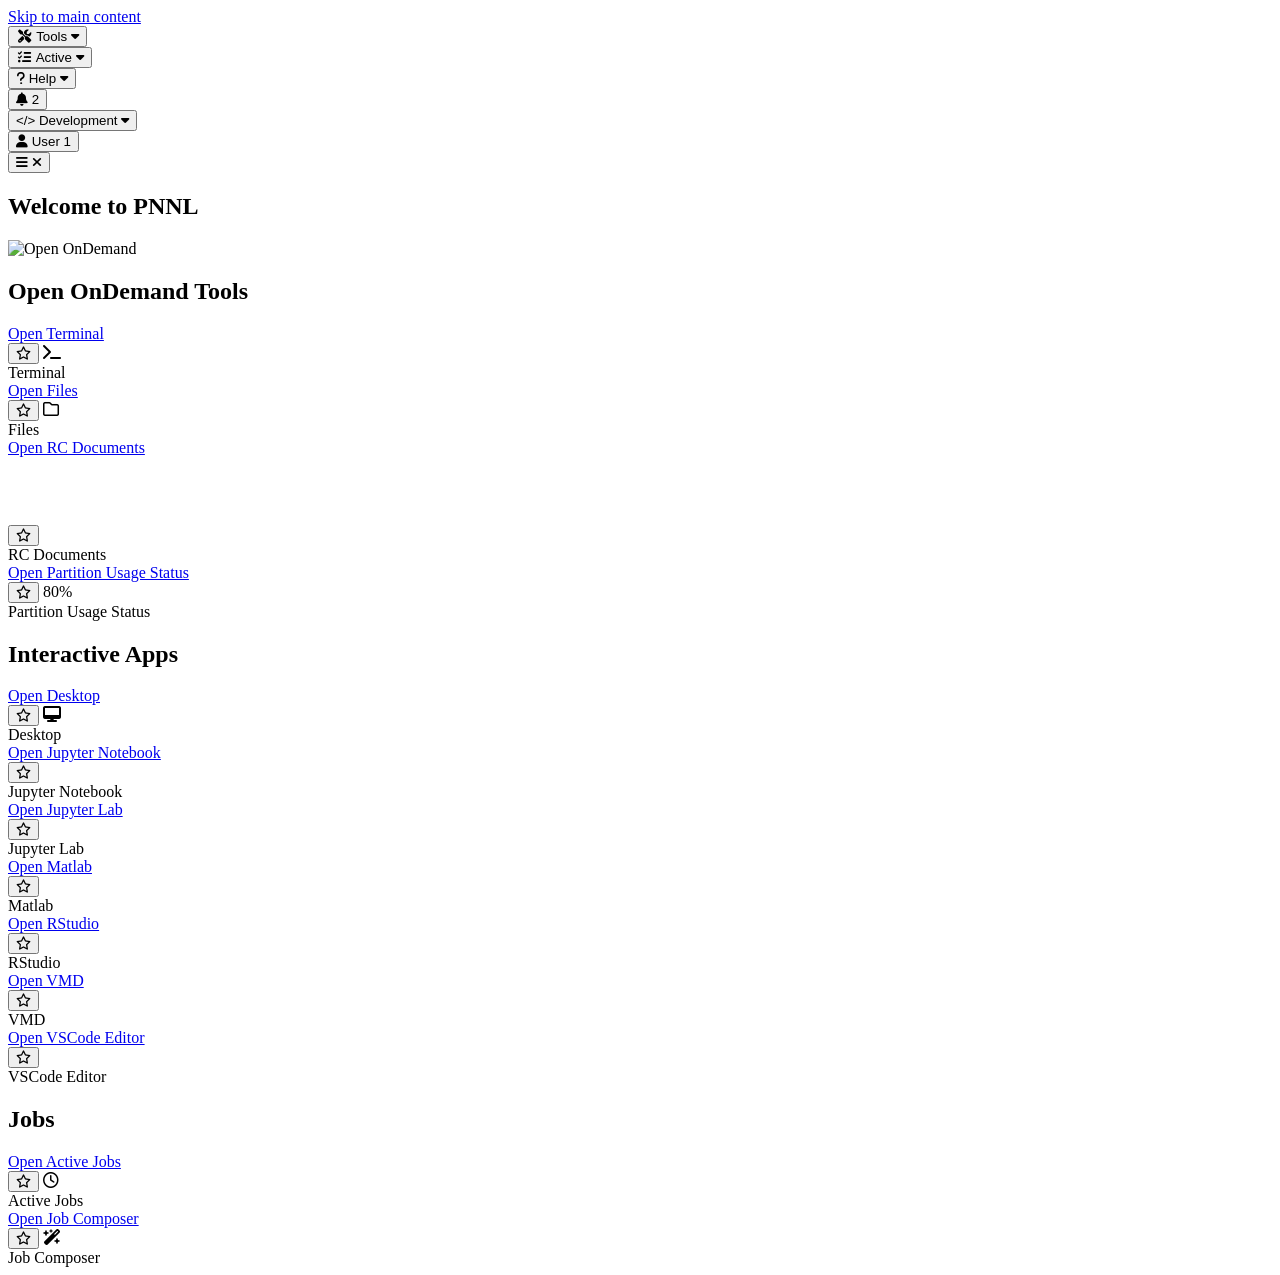
==== docs/index.html @ bebef056 "second commit" ====
<!DOCTYPE html>

<html lang="en">
<head>
    <script>
        (function () {
            try {
                if (localStorage.getItem("pnnl-ondemand-theme") === "dark") {
                    document.documentElement.classList.add("dark");
                }
            } catch (e) { /* ignore */ }
        })();
    </script>
    <meta charset="UTF-8">
    <meta name="app-root" content="/OOD_Demo/">
    <meta name="viewport" content="width=device-width, initial-scale=1.0">
    <title>Dashboard - PNNL OnDemand</title>
    <link rel="stylesheet" href="https://cdnjs.cloudflare.com/ajax/libs/font-awesome/6.5.2/css/all.min.css">
    <link rel="stylesheet" href="/OOD_Demo/static/styles/dashboard.css">
</head>
<body>
    <a class="skip-link" href="#main-content">Skip to main content</a>

    <header class="top-bar" aria-label="PNNL OnDemand navigation">
        <a class="brand" href="/OOD_Demo/" aria-label="PNNL OnDemand home">
            <span class="brand-logo" role="img" aria-label="PNNL"></span>
        </a>

        <div id="top-bar-menu-panel" class="top-bar-menu-panel" aria-label="Site menu">
            <nav class="primary-nav" aria-label="Primary navigation">
            <div class="top-bar-dropdown">
                <button type="button" id="tools-menu-button" class="top-bar-dropdown-trigger" aria-label="Tools" aria-expanded="false" aria-haspopup="true" aria-controls="tools-menu">
                    <i class="fas fa-screwdriver-wrench fa-fw" aria-hidden="true"></i>
                    <span class="top-bar__label" aria-hidden="true">Tools</span>
                    <i class="fas fa-caret-down top-bar-dropdown-caret" aria-hidden="true"></i>
                </button>
                <div id="tools-menu" class="top-bar-dropdown-panel top-bar-dropdown-panel--start" role="menu" hidden>
                    
                    <a class="top-bar-dropdown-item" role="menuitem" title="Terminal" href="#">
                        
                        <i class="fas fa-terminal fa-fw" aria-hidden="true"></i>
                        
                        Terminal
                    </a>
                    
                    <a class="top-bar-dropdown-item" role="menuitem" title="Files" href="/OOD_Demo/files/">
                        
                        <i class="far fa-folder fa-fw" aria-hidden="true"></i>
                        
                        Files
                    </a>
                    
                    <a class="top-bar-dropdown-item" role="menuitem" title="RC Documents" href="#">
                        
                        
                        
<svg
    xmlns="http://www.w3.org/2000/svg"
    width="93"
    height="83"
    viewBox="0 0 93 83"
    fill="none"
    class="rc-documents-icon top-bar-dropdown-app-img"
    aria-hidden="true"
    focusable="false"
>
    <path
        class="rc-documents-icon__globe"
        d="M32.8125 0C26.3228 0 19.9789 1.92442 14.5829 5.5299C9.18688 9.13539 4.98122 14.26 2.49772 20.2557C0.014217 26.2514 -0.63558 32.8489 0.630498 39.2139C1.89658 45.5789 5.02166 51.4255 9.61057 56.0144C14.1995 60.6033 20.0461 63.7284 26.4111 64.9945C32.7761 66.2606 39.3736 65.6108 45.3693 63.1273C51.365 60.6438 56.4896 56.4381 60.0951 51.0421C63.7006 45.6462 65.625 39.3022 65.625 32.8125C65.625 24.1101 62.168 15.7641 56.0145 9.61056C49.8609 3.45702 41.5149 0 32.8125 0ZM60.9375 30.4688H46.875C46.6014 21.8369 44.3652 13.3808 40.336 5.74219C45.8873 7.2607 50.8391 10.4457 54.5232 14.8674C58.2072 19.2891 60.446 24.7345 60.9375 30.4688ZM32.8125 60.9375C32.2897 60.9726 31.7651 60.9726 31.2422 60.9375C26.3866 53.1942 23.6918 44.2925 23.4375 35.1562H42.1875C41.9543 44.2859 39.284 53.1871 34.4531 60.9375C33.9069 60.9758 33.3587 60.9758 32.8125 60.9375ZM23.4375 30.4688C23.6707 21.3391 26.3411 12.4379 31.1719 4.6875C32.2155 4.57023 33.2689 4.57023 34.3125 4.6875C39.1928 12.4237 41.9121 21.3259 42.1875 30.4688H23.4375ZM25.2188 5.74219C21.214 13.3867 19.0019 21.8425 18.75 30.4688H4.68752C5.179 24.7345 7.41784 19.2891 11.1019 14.8674C14.7859 10.4457 19.7377 7.2607 25.2891 5.74219H25.2188ZM4.8047 35.1562H18.8672C19.1118 43.7807 21.3159 52.2364 25.3125 59.8828C19.7786 58.348 14.8471 55.1559 11.181 50.7356C7.51485 46.3152 5.28973 40.8785 4.8047 35.1562ZM40.336 59.8828C44.3652 52.2442 46.6014 43.7881 46.875 35.1562H60.9375C60.446 40.8905 58.2072 46.3359 54.5232 50.7576C50.8391 55.1793 45.8873 58.3643 40.336 59.8828Z"
    />
    <path
        class="rc-documents-icon__book"
        d="M62.75 40.2266C59.2217 38.542 54.29 37.7168 47.6875 37.6875C47.0648 37.679 46.4543 37.8606 45.9375 38.208C45.5133 38.4947 45.166 38.8813 44.9262 39.3338C44.6865 39.7862 44.5616 40.2907 44.5625 40.8027V68.7422C44.5625 70.6309 45.9063 72.0557 47.6875 72.0557C54.6279 72.0557 61.5898 72.7041 65.7598 76.6455C65.8168 76.6997 65.8885 76.7359 65.966 76.7496C66.0434 76.7634 66.1232 76.7541 66.1954 76.7229C66.2676 76.6916 66.329 76.6399 66.3721 76.5741C66.4151 76.5082 66.4379 76.4312 66.4375 76.3525V43.4316C66.4376 43.2095 66.3901 42.99 66.2981 42.7878C66.2061 42.5857 66.0718 42.4056 65.9043 42.2598C64.9491 41.4432 63.8881 40.7593 62.75 40.2266ZM90.0625 38.2051C89.5454 37.8585 88.9349 37.678 88.3125 37.6875C81.71 37.7168 76.7783 38.5381 73.25 40.2266C72.1119 40.7583 71.0506 41.4409 70.0947 42.2559C69.9275 42.4019 69.7935 42.582 69.7017 42.7842C69.6099 42.9863 69.5625 43.2057 69.5625 43.4277V76.3506C69.5625 76.4262 69.5847 76.5001 69.6265 76.5631C69.6683 76.626 69.7278 76.6753 69.7975 76.7046C69.8672 76.7339 69.9439 76.742 70.0182 76.7278C70.0924 76.7137 70.1608 76.6779 70.2148 76.625C72.7217 74.1348 77.1211 72.0527 88.3164 72.0537C89.1452 72.0537 89.9401 71.7245 90.5261 71.1384C91.1122 70.5524 91.4414 69.7575 91.4414 68.9287V40.8037C91.4426 40.2906 91.3174 39.7852 91.0769 39.332C90.8364 38.8788 90.488 38.4917 90.0625 38.2051Z"
    />
    <path
        class="rc-documents-icon__book-inner"
        d="M63.474 42.6781C60.4324 41.2259 56.181 40.5145 50.4891 40.4893C49.9523 40.482 49.4261 40.6385 48.9805 40.938C48.6148 41.1852 48.3154 41.5184 48.1087 41.9085C47.902 42.2985 47.7944 42.7334 47.7952 43.1748V67.2605C47.7952 68.8887 48.9536 70.117 50.4891 70.117C56.4723 70.117 62.4739 70.676 66.0687 74.0738C66.1178 74.1204 66.1797 74.1517 66.2464 74.1635C66.3132 74.1754 66.382 74.1674 66.4442 74.1404C66.5065 74.1135 66.5594 74.0689 66.5965 74.0122C66.6336 73.9554 66.6533 73.889 66.6529 73.8212V45.4411C66.653 45.2496 66.612 45.0604 66.5327 44.8861C66.4534 44.7118 66.3377 44.5566 66.1933 44.4309C65.3699 43.7269 64.4552 43.1374 63.474 42.6781ZM87.0193 40.9354C86.5735 40.6367 86.0472 40.4811 85.5107 40.4893C79.8188 40.5145 75.5674 41.2225 72.5258 42.6781C71.5447 43.1365 70.6298 43.7249 69.8057 44.4275C69.6616 44.5534 69.5461 44.7087 69.4669 44.8829C69.3878 45.0572 69.3469 45.2464 69.3469 45.4377V73.8195C69.3469 73.8847 69.3661 73.9484 69.4021 74.0027C69.4381 74.057 69.4894 74.0994 69.5495 74.1247C69.6095 74.1499 69.6757 74.1569 69.7397 74.1447C69.8037 74.1325 69.8627 74.1017 69.9093 74.0561C72.0703 71.9093 75.8629 70.1145 85.5141 70.1153C86.2285 70.1153 86.9138 69.8315 87.419 69.3263C87.9242 68.821 88.208 68.1358 88.208 67.4213V43.1756C88.209 42.7334 88.1011 42.2976 87.8938 41.9069C87.6864 41.5162 87.3861 41.1826 87.0193 40.9354Z"
    />
</svg>

                        
                        
                        RC Documents
                    </a>
                    
                    <a class="top-bar-dropdown-item" role="menuitem" title="Partition Usage Status" href="/OOD_Demo/partition-usage/">
                        
                        <span class="top-bar-dropdown-usage-icon" aria-hidden="true"><span>80%</span></span>
                        
                        Partition Usage Status
                    </a>
                    
                </div>
            </div>
            <div class="top-bar-dropdown">
                <button type="button" id="active-menu-button" class="top-bar-dropdown-trigger" aria-label="Active jobs" aria-expanded="false" aria-haspopup="true" aria-controls="active-menu">
                    <i class="fas fa-list-check fa-fw" aria-hidden="true"></i>
                    <span class="top-bar__label" aria-hidden="true">Active</span>
                    <i class="fas fa-caret-down top-bar-dropdown-caret" aria-hidden="true"></i>
                </button>
                <div id="active-menu" class="top-bar-dropdown-panel top-bar-dropdown-panel--start" role="menu" hidden>
                    
                        <span class="top-bar-dropdown-empty" role="menuitem">No active jobs present</span>
                    
                </div>
            </div>
            <!-- Help menu URLs mirror Open-OnDemand-UW-UX-UI-Demo reference base.html -->
            <div class="top-bar-dropdown">
                <button type="button" id="help-menu-button" class="help-link top-bar-dropdown-trigger" aria-label="Help" aria-expanded="false" aria-haspopup="true" aria-controls="help-menu">
                    <i class="fas fa-question" aria-hidden="true"></i>
                    <span class="top-bar__label" aria-hidden="true">Help</span>
                    <i class="fas fa-caret-down top-bar-dropdown-caret" aria-hidden="true"></i>
                </button>
                <div id="help-menu" class="top-bar-dropdown-panel top-bar-dropdown-panel--start" role="menu" hidden>
                    <a class="top-bar-dropdown-item" role="menuitem" title="Online Documentation" href="https://hpc.tanuki-pages.pnnl.gov/user-docs/how-tos/access/openondemand.html" target="_blank" rel="noopener noreferrer">
                        <i class="fas fa-info-circle fa-fw" aria-hidden="true"></i>
                        Online Documentation
                    </a>
                </div>
            </div>
            </nav>

            <nav class="utility-nav" aria-label="Utility navigation">
            <div class="top-bar-dropdown">
                <button
                    type="button"
                    id="notifications-menu-button"
                    class="top-bar-dropdown-trigger top-bar-dropdown-trigger--bell"
                    aria-label="Notifications, 2 unread"
                    aria-expanded="false"
                    aria-haspopup="true"
                    aria-controls="notifications-panel"
                >
                    <i class="fas fa-bell" aria-hidden="true"></i>
                    <span class="notification-bell-badge" aria-hidden="true">2</span>
                </button>
                <div
                    id="notifications-panel"
                    class="top-bar-dropdown-panel top-bar-dropdown-panel--end notifications-dropdown"
                    role="region"
                    aria-labelledby="notifications-dropdown-title"
                    hidden
                >
                    <div class="notifications-dropdown-header">
                        <h2 id="notifications-dropdown-title" class="notifications-dropdown-title">Notifications</h2>
                    </div>
                    <ul class="notifications-list">
                        <li class="notification-card notification-card--maintenance">
                            <span class="notification-card__label">System maintenance</span>
                            <p class="notification-card__text">
                                Scheduled maintenance Sunday 2:00–6:00 AM Pacific. Batch jobs will continue to run; interactive
                                OnDemand sessions may be interrupted briefly during the window.
                            </p>
                        </li>
                        <li class="notification-card">
                            <span class="notification-card__label">Cluster usage</span>
                            <p class="notification-card__text">
                                Swift partition is at elevated utilization. Consider shorter walltimes or an alternate partition if
                                your job queues longer than usual.
                            </p>
                        </li>
                    </ul>
                </div>
            </div>
            <div class="top-bar-dropdown">
                <button type="button" id="development-menu-button" class="development-link top-bar-dropdown-trigger" aria-label="Development" aria-expanded="false" aria-haspopup="true" aria-controls="development-menu">
                    <span class="code-mark" aria-hidden="true">&lt;/&gt;</span>
                    <span class="top-bar__label" aria-hidden="true">Development</span>
                    <i class="fas fa-caret-down top-bar-dropdown-caret" aria-hidden="true"></i>
                </button>
                <div id="development-menu" class="top-bar-dropdown-panel top-bar-dropdown-panel--end" role="menu" hidden>
                    <a class="top-bar-dropdown-item" role="menuitem" title="Developer Documentation" href="https://go.osu.edu/ood-app-dev" target="_blank" rel="noopener noreferrer">
                        <i class="fas fa-book fa-fw" aria-hidden="true"></i>
                        Developer Documentation
                    </a>
                    <a class="top-bar-dropdown-item" role="menuitem" title="My Sandbox Apps (Development)" href="#">
                        <i class="fas fa-cog fa-fw" aria-hidden="true"></i>
                        My Sandbox Apps (Development)
                    </a>
                </div>
            </div>
            <div class="top-bar-dropdown top-bar-dropdown--hoverable">
                <button
                    type="button"
                    id="user-menu-button"
                    class="top-bar-dropdown-trigger top-bar-dropdown-trigger--user"
                    aria-label="Account menu, signed in as User 1"
                    aria-expanded="false"
                    aria-haspopup="true"
                    aria-controls="user-menu"
                >
                    <i class="fas fa-user" aria-hidden="true"></i>
                    <span class="top-bar__label" aria-hidden="true">User 1</span>
                </button>
                <div id="user-menu" class="top-bar-dropdown-panel top-bar-dropdown-panel--end user-menu-panel" role="menu" hidden>
                    <a class="top-bar-dropdown-item" role="menuitem" href="#" aria-label="Log out">
                        <i class="fas fa-right-from-bracket fa-fw" aria-hidden="true"></i>
                        Log Out
                    </a>
                </div>
            </div>
            </nav>
        </div>

        <button
            type="button"
            id="top-bar-menu-toggle"
            class="top-bar-menu-toggle"
            aria-expanded="false"
            aria-controls="top-bar-menu-panel"
            aria-label="Open menu"
        >
            <i class="fas fa-bars top-bar-menu-toggle__icon-open" aria-hidden="true"></i>
            <i class="fas fa-xmark top-bar-menu-toggle__icon-close" aria-hidden="true"></i>
        </button>
        <div class="top-bar-menu-backdrop" id="top-bar-menu-backdrop" hidden aria-hidden="true"></div>
    </header>

    <main id="main-content">
        
<section class="dashboard-shell" aria-labelledby="dashboard-title">
    <div class="dashboard-top">
        <div class="hero">
            <h1 id="dashboard-title">Welcome to <span>PNNL</span></h1>
            <div class="ood-logo">
                <img
                    class="ood-logo-img"
                    src="/OOD_Demo/static/assets/OpenOndemand%20Logo.png"
                    alt="Open OnDemand"
                />
            </div>
        </div>
    </div>

    <section id="dashboard-favorites" class="app-section app-section--favorites" aria-labelledby="favorites-section-title" hidden>
        <div class="section-heading">
            <h2 id="favorites-section-title">Favorited</h2>
        </div>
        <div id="favorites-grid" class="app-grid" data-section-id="favorites"></div>
    </section>

    
    <section class="app-section" aria-labelledby="section-1">
        <div class="section-heading">
            <h2 id="section-1">Open OnDemand Tools</h2>
        </div>

        <div id="section-grid-open-ondemand-tools" class="app-grid" data-section-id="open-ondemand-tools">
            
            <div
                class="app-card"
                data-app-id="terminal"
                data-section-id="open-ondemand-tools"
            >
                <a class="app-card__stretched-link" href="#" aria-label="Open Terminal">
                    <span class="visually-hidden">Open Terminal</span>
                </a>
                <div class="app-card__tile">
                    <button
                        type="button"
                        class="pin"
                        aria-pressed="false"
                        aria-label="Add Terminal to favorites"
                    >
                        <i class="far fa-star" aria-hidden="true"></i>
                    </button>

                    
                    <span class="app-icon" aria-hidden="true">
                        <i class="fas fa-terminal"></i>
                    </span>
                    
                </div>
                <span class="app-name">Terminal</span>
            </div>
            
            <div
                class="app-card"
                data-app-id="files"
                data-section-id="open-ondemand-tools"
            >
                <a class="app-card__stretched-link" href="/OOD_Demo/files/" aria-label="Open Files">
                    <span class="visually-hidden">Open Files</span>
                </a>
                <div class="app-card__tile">
                    <button
                        type="button"
                        class="pin"
                        aria-pressed="false"
                        aria-label="Add Files to favorites"
                    >
                        <i class="far fa-star" aria-hidden="true"></i>
                    </button>

                    
                    <span class="app-icon" aria-hidden="true">
                        <i class="far fa-folder"></i>
                    </span>
                    
                </div>
                <span class="app-name">Files</span>
            </div>
            
            <div
                class="app-card"
                data-app-id="rc-documents"
                data-section-id="open-ondemand-tools"
            >
                <a class="app-card__stretched-link" href="#" aria-label="Open RC Documents">
                    <span class="visually-hidden">Open RC Documents</span>
                </a>
                <div class="app-card__tile">
                    <button
                        type="button"
                        class="pin"
                        aria-pressed="false"
                        aria-label="Add RC Documents to favorites"
                    >
                        <i class="far fa-star" aria-hidden="true"></i>
                    </button>

                    
                    <span class="app-icon" aria-hidden="true">
                        
                            
<svg
    xmlns="http://www.w3.org/2000/svg"
    width="93"
    height="83"
    viewBox="0 0 93 83"
    fill="none"
    class="rc-documents-icon app-icon-img"
    aria-hidden="true"
    focusable="false"
>
    <path
        class="rc-documents-icon__globe"
        d="M32.8125 0C26.3228 0 19.9789 1.92442 14.5829 5.5299C9.18688 9.13539 4.98122 14.26 2.49772 20.2557C0.014217 26.2514 -0.63558 32.8489 0.630498 39.2139C1.89658 45.5789 5.02166 51.4255 9.61057 56.0144C14.1995 60.6033 20.0461 63.7284 26.4111 64.9945C32.7761 66.2606 39.3736 65.6108 45.3693 63.1273C51.365 60.6438 56.4896 56.4381 60.0951 51.0421C63.7006 45.6462 65.625 39.3022 65.625 32.8125C65.625 24.1101 62.168 15.7641 56.0145 9.61056C49.8609 3.45702 41.5149 0 32.8125 0ZM60.9375 30.4688H46.875C46.6014 21.8369 44.3652 13.3808 40.336 5.74219C45.8873 7.2607 50.8391 10.4457 54.5232 14.8674C58.2072 19.2891 60.446 24.7345 60.9375 30.4688ZM32.8125 60.9375C32.2897 60.9726 31.7651 60.9726 31.2422 60.9375C26.3866 53.1942 23.6918 44.2925 23.4375 35.1562H42.1875C41.9543 44.2859 39.284 53.1871 34.4531 60.9375C33.9069 60.9758 33.3587 60.9758 32.8125 60.9375ZM23.4375 30.4688C23.6707 21.3391 26.3411 12.4379 31.1719 4.6875C32.2155 4.57023 33.2689 4.57023 34.3125 4.6875C39.1928 12.4237 41.9121 21.3259 42.1875 30.4688H23.4375ZM25.2188 5.74219C21.214 13.3867 19.0019 21.8425 18.75 30.4688H4.68752C5.179 24.7345 7.41784 19.2891 11.1019 14.8674C14.7859 10.4457 19.7377 7.2607 25.2891 5.74219H25.2188ZM4.8047 35.1562H18.8672C19.1118 43.7807 21.3159 52.2364 25.3125 59.8828C19.7786 58.348 14.8471 55.1559 11.181 50.7356C7.51485 46.3152 5.28973 40.8785 4.8047 35.1562ZM40.336 59.8828C44.3652 52.2442 46.6014 43.7881 46.875 35.1562H60.9375C60.446 40.8905 58.2072 46.3359 54.5232 50.7576C50.8391 55.1793 45.8873 58.3643 40.336 59.8828Z"
    />
    <path
        class="rc-documents-icon__book"
        d="M62.75 40.2266C59.2217 38.542 54.29 37.7168 47.6875 37.6875C47.0648 37.679 46.4543 37.8606 45.9375 38.208C45.5133 38.4947 45.166 38.8813 44.9262 39.3338C44.6865 39.7862 44.5616 40.2907 44.5625 40.8027V68.7422C44.5625 70.6309 45.9063 72.0557 47.6875 72.0557C54.6279 72.0557 61.5898 72.7041 65.7598 76.6455C65.8168 76.6997 65.8885 76.7359 65.966 76.7496C66.0434 76.7634 66.1232 76.7541 66.1954 76.7229C66.2676 76.6916 66.329 76.6399 66.3721 76.5741C66.4151 76.5082 66.4379 76.4312 66.4375 76.3525V43.4316C66.4376 43.2095 66.3901 42.99 66.2981 42.7878C66.2061 42.5857 66.0718 42.4056 65.9043 42.2598C64.9491 41.4432 63.8881 40.7593 62.75 40.2266ZM90.0625 38.2051C89.5454 37.8585 88.9349 37.678 88.3125 37.6875C81.71 37.7168 76.7783 38.5381 73.25 40.2266C72.1119 40.7583 71.0506 41.4409 70.0947 42.2559C69.9275 42.4019 69.7935 42.582 69.7017 42.7842C69.6099 42.9863 69.5625 43.2057 69.5625 43.4277V76.3506C69.5625 76.4262 69.5847 76.5001 69.6265 76.5631C69.6683 76.626 69.7278 76.6753 69.7975 76.7046C69.8672 76.7339 69.9439 76.742 70.0182 76.7278C70.0924 76.7137 70.1608 76.6779 70.2148 76.625C72.7217 74.1348 77.1211 72.0527 88.3164 72.0537C89.1452 72.0537 89.9401 71.7245 90.5261 71.1384C91.1122 70.5524 91.4414 69.7575 91.4414 68.9287V40.8037C91.4426 40.2906 91.3174 39.7852 91.0769 39.332C90.8364 38.8788 90.488 38.4917 90.0625 38.2051Z"
    />
    <path
        class="rc-documents-icon__book-inner"
        d="M63.474 42.6781C60.4324 41.2259 56.181 40.5145 50.4891 40.4893C49.9523 40.482 49.4261 40.6385 48.9805 40.938C48.6148 41.1852 48.3154 41.5184 48.1087 41.9085C47.902 42.2985 47.7944 42.7334 47.7952 43.1748V67.2605C47.7952 68.8887 48.9536 70.117 50.4891 70.117C56.4723 70.117 62.4739 70.676 66.0687 74.0738C66.1178 74.1204 66.1797 74.1517 66.2464 74.1635C66.3132 74.1754 66.382 74.1674 66.4442 74.1404C66.5065 74.1135 66.5594 74.0689 66.5965 74.0122C66.6336 73.9554 66.6533 73.889 66.6529 73.8212V45.4411C66.653 45.2496 66.612 45.0604 66.5327 44.8861C66.4534 44.7118 66.3377 44.5566 66.1933 44.4309C65.3699 43.7269 64.4552 43.1374 63.474 42.6781ZM87.0193 40.9354C86.5735 40.6367 86.0472 40.4811 85.5107 40.4893C79.8188 40.5145 75.5674 41.2225 72.5258 42.6781C71.5447 43.1365 70.6298 43.7249 69.8057 44.4275C69.6616 44.5534 69.5461 44.7087 69.4669 44.8829C69.3878 45.0572 69.3469 45.2464 69.3469 45.4377V73.8195C69.3469 73.8847 69.3661 73.9484 69.4021 74.0027C69.4381 74.057 69.4894 74.0994 69.5495 74.1247C69.6095 74.1499 69.6757 74.1569 69.7397 74.1447C69.8037 74.1325 69.8627 74.1017 69.9093 74.0561C72.0703 71.9093 75.8629 70.1145 85.5141 70.1153C86.2285 70.1153 86.9138 69.8315 87.419 69.3263C87.9242 68.821 88.208 68.1358 88.208 67.4213V43.1756C88.209 42.7334 88.1011 42.2976 87.8938 41.9069C87.6864 41.5162 87.3861 41.1826 87.0193 40.9354Z"
    />
</svg>

                        
                    </span>
                    
                </div>
                <span class="app-name">RC Documents</span>
            </div>
            
            <div
                class="app-card"
                data-app-id="partition-usage-status"
                data-section-id="open-ondemand-tools"
            >
                <a class="app-card__stretched-link" href="/OOD_Demo/partition-usage/" aria-label="Open Partition Usage Status">
                    <span class="visually-hidden">Open Partition Usage Status</span>
                </a>
                <div class="app-card__tile">
                    <button
                        type="button"
                        class="pin"
                        aria-pressed="false"
                        aria-label="Add Partition Usage Status to favorites"
                    >
                        <i class="far fa-star" aria-hidden="true"></i>
                    </button>

                    
                    <span class="usage-icon" aria-hidden="true">
                        <span>80%</span>
                    </span>
                    
                </div>
                <span class="app-name">Partition Usage Status</span>
            </div>
            
        </div>
    </section>
    
    <section class="app-section" aria-labelledby="section-2">
        <div class="section-heading">
            <h2 id="section-2">Interactive Apps</h2>
        </div>

        <div id="section-grid-interactive-apps" class="app-grid" data-section-id="interactive-apps">
            
            <div
                class="app-card"
                data-app-id="desktop"
                data-section-id="interactive-apps"
            >
                <a class="app-card__stretched-link" href="#" aria-label="Open Desktop">
                    <span class="visually-hidden">Open Desktop</span>
                </a>
                <div class="app-card__tile">
                    <button
                        type="button"
                        class="pin"
                        aria-pressed="false"
                        aria-label="Add Desktop to favorites"
                    >
                        <i class="far fa-star" aria-hidden="true"></i>
                    </button>

                    
                    <span class="app-icon" aria-hidden="true">
                        <i class="fas fa-desktop"></i>
                    </span>
                    
                </div>
                <span class="app-name">Desktop</span>
            </div>
            
            <div
                class="app-card"
                data-app-id="jupyter"
                data-section-id="interactive-apps"
            >
                <a class="app-card__stretched-link" href="/OOD_Demo/jupyter/" aria-label="Open Jupyter Notebook">
                    <span class="visually-hidden">Open Jupyter Notebook</span>
                </a>
                <div class="app-card__tile">
                    <button
                        type="button"
                        class="pin"
                        aria-pressed="false"
                        aria-label="Add Jupyter Notebook to favorites"
                    >
                        <i class="far fa-star" aria-hidden="true"></i>
                    </button>

                    
                    <span class="app-icon" aria-hidden="true">
                        
                        <img
                            class="app-icon-img app-icon-img--sm"
                            src="/OOD_Demo/static/assets/Jupyter_Notebook_Logo.png"
                            alt=""
                        />
                        
                    </span>
                    
                </div>
                <span class="app-name">Jupyter Notebook</span>
            </div>
            
            <div
                class="app-card"
                data-app-id="jupyter-system"
                data-section-id="interactive-apps"
            >
                <a class="app-card__stretched-link" href="#" aria-label="Open Jupyter Lab">
                    <span class="visually-hidden">Open Jupyter Lab</span>
                </a>
                <div class="app-card__tile">
                    <button
                        type="button"
                        class="pin"
                        aria-pressed="false"
                        aria-label="Add Jupyter Lab to favorites"
                    >
                        <i class="far fa-star" aria-hidden="true"></i>
                    </button>

                    
                    <span class="app-icon" aria-hidden="true">
                        
                        <img
                            class="app-icon-img"
                            src="/OOD_Demo/static/assets/Jupyter.svg"
                            alt=""
                        />
                        
                    </span>
                    
                </div>
                <span class="app-name">Jupyter Lab</span>
            </div>
            
            <div
                class="app-card"
                data-app-id="matlab"
                data-section-id="interactive-apps"
            >
                <a class="app-card__stretched-link" href="#" aria-label="Open Matlab">
                    <span class="visually-hidden">Open Matlab</span>
                </a>
                <div class="app-card__tile">
                    <button
                        type="button"
                        class="pin"
                        aria-pressed="false"
                        aria-label="Add Matlab to favorites"
                    >
                        <i class="far fa-star" aria-hidden="true"></i>
                    </button>

                    
                    <span class="app-icon" aria-hidden="true">
                        
                        <img
                            class="app-icon-img"
                            src="/OOD_Demo/static/assets/Matlab_Logo.png"
                            alt=""
                        />
                        
                    </span>
                    
                </div>
                <span class="app-name">Matlab</span>
            </div>
            
            <div
                class="app-card"
                data-app-id="rstudio"
                data-section-id="interactive-apps"
            >
                <a class="app-card__stretched-link" href="#" aria-label="Open RStudio">
                    <span class="visually-hidden">Open RStudio</span>
                </a>
                <div class="app-card__tile">
                    <button
                        type="button"
                        class="pin"
                        aria-pressed="false"
                        aria-label="Add RStudio to favorites"
                    >
                        <i class="far fa-star" aria-hidden="true"></i>
                    </button>

                    
                    <span class="app-icon" aria-hidden="true">
                        
                        <img
                            class="app-icon-img app-icon-img--sm"
                            src="/OOD_Demo/static/assets/R_logo.svg"
                            alt=""
                        />
                        
                    </span>
                    
                </div>
                <span class="app-name">RStudio</span>
            </div>
            
            <div
                class="app-card"
                data-app-id="vmd"
                data-section-id="interactive-apps"
            >
                <a class="app-card__stretched-link" href="#" aria-label="Open VMD">
                    <span class="visually-hidden">Open VMD</span>
                </a>
                <div class="app-card__tile">
                    <button
                        type="button"
                        class="pin"
                        aria-pressed="false"
                        aria-label="Add VMD to favorites"
                    >
                        <i class="far fa-star" aria-hidden="true"></i>
                    </button>

                    
                    <span class="app-icon" aria-hidden="true">
                        
                        <img
                            class="app-icon-img"
                            src="/OOD_Demo/static/assets/VMD%20Logo.png"
                            alt=""
                        />
                        
                    </span>
                    
                </div>
                <span class="app-name">VMD</span>
            </div>
            
            <div
                class="app-card"
                data-app-id="vscode"
                data-section-id="interactive-apps"
            >
                <a class="app-card__stretched-link" href="#" aria-label="Open VSCode Editor">
                    <span class="visually-hidden">Open VSCode Editor</span>
                </a>
                <div class="app-card__tile">
                    <button
                        type="button"
                        class="pin"
                        aria-pressed="false"
                        aria-label="Add VSCode Editor to favorites"
                    >
                        <i class="far fa-star" aria-hidden="true"></i>
                    </button>

                    
                    <span class="app-icon" aria-hidden="true">
                        
                        <img
                            class="app-icon-img app-icon-img--sm"
                            src="/OOD_Demo/static/assets/vscode.svg"
                            alt=""
                        />
                        
                    </span>
                    
                </div>
                <span class="app-name">VSCode Editor</span>
            </div>
            
        </div>
    </section>
    
    <section class="app-section" aria-labelledby="section-3">
        <div class="section-heading">
            <h2 id="section-3">Jobs</h2>
        </div>

        <div id="section-grid-jobs" class="app-grid" data-section-id="jobs">
            
            <div
                class="app-card"
                data-app-id="active-jobs"
                data-section-id="jobs"
            >
                <a class="app-card__stretched-link" href="/OOD_Demo/job-status/" aria-label="Open Active Jobs">
                    <span class="visually-hidden">Open Active Jobs</span>
                </a>
                <div class="app-card__tile">
                    <button
                        type="button"
                        class="pin"
                        aria-pressed="false"
                        aria-label="Add Active Jobs to favorites"
                    >
                        <i class="far fa-star" aria-hidden="true"></i>
                    </button>

                    
                    <span class="app-icon" aria-hidden="true">
                        <i class="far fa-clock"></i>
                    </span>
                    
                </div>
                <span class="app-name">Active Jobs</span>
            </div>
            
            <div
                class="app-card"
                data-app-id="job-composer"
                data-section-id="jobs"
            >
                <a class="app-card__stretched-link" href="#" aria-label="Open Job Composer">
                    <span class="visually-hidden">Open Job Composer</span>
                </a>
                <div class="app-card__tile">
                    <button
                        type="button"
                        class="pin"
                        aria-pressed="false"
                        aria-label="Add Job Composer to favorites"
                    >
                        <i class="far fa-star" aria-hidden="true"></i>
                    </button>

                    
                    <span class="app-icon" aria-hidden="true">
                        <i class="fas fa-wand-magic-sparkles"></i>
                    </span>
                    
                </div>
                <span class="app-name">Job Composer</span>
            </div>
            
        </div>
    </section>
    
</section>

    </main>
    
<script src="/OOD_Demo/static/js/app-favorites.js" defer></script>

    <script src="/OOD_Demo/static/js/theme-toggle.js" defer></script>
    <script src="/OOD_Demo/static/js/top-bar-mobile-menu.js" defer></script>
    <script src="/OOD_Demo/static/js/top-bar-dropdowns.js" defer></script>
    <script src="/OOD_Demo/static/js/notifications.js" defer></script>
</body>
</html>
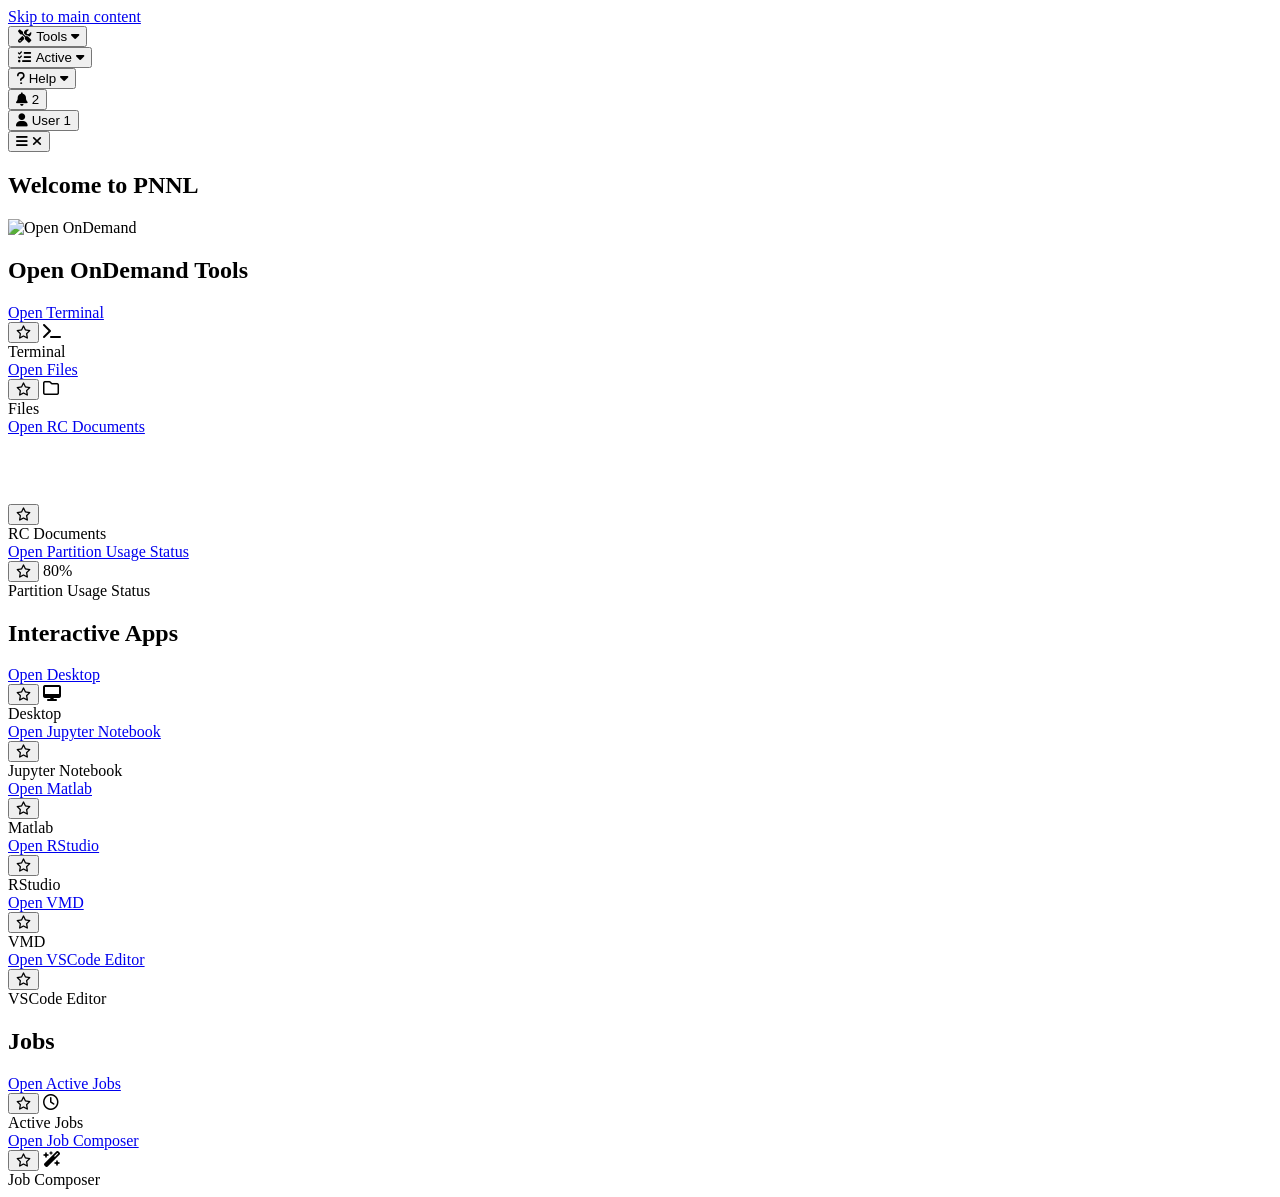
==== commit 370769d4: "Update dashboard redesign and sync GitHub Pages build. Bring in the latest Open-OnDemand UW dashboar" ====
--- a/docs/index.html
+++ b/docs/index.html
@@ -12,17 +12,17 @@
         })();
     </script>
     <meta charset="UTF-8">
-    <meta name="app-root" content="/OOD_Demo/">
     <meta name="viewport" content="width=device-width, initial-scale=1.0">
     <title>Dashboard - PNNL OnDemand</title>
     <link rel="stylesheet" href="https://cdnjs.cloudflare.com/ajax/libs/font-awesome/6.5.2/css/all.min.css">
     <link rel="stylesheet" href="/OOD_Demo/static/styles/dashboard.css">
+    <script id="pnnl-user-settings-defaults" type="application/json">{"billing_accounts": [{"id": "ops", "label": "Oceanography Dept."}], "default_billing_account_id": "ops", "user_email": "User@email.com"}</script>
 </head>
 <body>
     <a class="skip-link" href="#main-content">Skip to main content</a>
 
     <header class="top-bar" aria-label="PNNL OnDemand navigation">
-        <a class="brand" href="/OOD_Demo/" aria-label="PNNL OnDemand home">
+        <a class="brand" href="/" aria-label="PNNL OnDemand home">
             <span class="brand-logo" role="img" aria-label="PNNL"></span>
         </a>
 
@@ -43,7 +43,7 @@
                         Terminal
                     </a>
                     
-                    <a class="top-bar-dropdown-item" role="menuitem" title="Files" href="/OOD_Demo/files/">
+                    <a class="top-bar-dropdown-item" role="menuitem" title="Files" href="/files">
                         
                         <i class="far fa-folder fa-fw" aria-hidden="true"></i>
                         
@@ -83,7 +83,7 @@
                         RC Documents
                     </a>
                     
-                    <a class="top-bar-dropdown-item" role="menuitem" title="Partition Usage Status" href="/OOD_Demo/partition-usage/">
+                    <a class="top-bar-dropdown-item" role="menuitem" title="Partition Usage Status" href="/partition-usage">
                         
                         <span class="top-bar-dropdown-usage-icon" aria-hidden="true"><span>80%</span></span>
                         
@@ -162,23 +162,6 @@
                     </ul>
                 </div>
             </div>
-            <div class="top-bar-dropdown">
-                <button type="button" id="development-menu-button" class="development-link top-bar-dropdown-trigger" aria-label="Development" aria-expanded="false" aria-haspopup="true" aria-controls="development-menu">
-                    <span class="code-mark" aria-hidden="true">&lt;/&gt;</span>
-                    <span class="top-bar__label" aria-hidden="true">Development</span>
-                    <i class="fas fa-caret-down top-bar-dropdown-caret" aria-hidden="true"></i>
-                </button>
-                <div id="development-menu" class="top-bar-dropdown-panel top-bar-dropdown-panel--end" role="menu" hidden>
-                    <a class="top-bar-dropdown-item" role="menuitem" title="Developer Documentation" href="https://go.osu.edu/ood-app-dev" target="_blank" rel="noopener noreferrer">
-                        <i class="fas fa-book fa-fw" aria-hidden="true"></i>
-                        Developer Documentation
-                    </a>
-                    <a class="top-bar-dropdown-item" role="menuitem" title="My Sandbox Apps (Development)" href="#">
-                        <i class="fas fa-cog fa-fw" aria-hidden="true"></i>
-                        My Sandbox Apps (Development)
-                    </a>
-                </div>
-            </div>
             <div class="top-bar-dropdown top-bar-dropdown--hoverable">
                 <button
                     type="button"
@@ -193,6 +176,16 @@
                     <span class="top-bar__label" aria-hidden="true">User 1</span>
                 </button>
                 <div id="user-menu" class="top-bar-dropdown-panel top-bar-dropdown-panel--end user-menu-panel" role="menu" hidden>
+                    <button
+                        type="button"
+                        class="top-bar-dropdown-item top-bar-dropdown-item--button"
+                        role="menuitem"
+                        data-user-settings-open
+                        aria-label="User settings"
+                    >
+                        <i class="fas fa-gear fa-fw" aria-hidden="true"></i>
+                        User settings
+                    </button>
                     <a class="top-bar-dropdown-item" role="menuitem" href="#" aria-label="Log out">
                         <i class="fas fa-right-from-bracket fa-fw" aria-hidden="true"></i>
                         Log Out
@@ -224,9 +217,15 @@
             <h1 id="dashboard-title">Welcome to <span>PNNL</span></h1>
             <div class="ood-logo">
                 <img
-                    class="ood-logo-img"
+                    class="ood-logo-img ood-logo-img--light"
                     src="/OOD_Demo/static/assets/OpenOndemand%20Logo.png"
                     alt="Open OnDemand"
+                />
+                <img
+                    class="ood-logo-img ood-logo-img--dark"
+                    src="/OOD_Demo/static/assets/Dark%20Mode%20Logo.png"
+                    alt=""
+                    aria-hidden="true"
                 />
             </div>
         </div>
@@ -279,7 +278,7 @@
                 data-app-id="files"
                 data-section-id="open-ondemand-tools"
             >
-                <a class="app-card__stretched-link" href="/OOD_Demo/files/" aria-label="Open Files">
+                <a class="app-card__stretched-link" href="/files" aria-label="Open Files">
                     <span class="visually-hidden">Open Files</span>
                 </a>
                 <div class="app-card__tile">
@@ -359,7 +358,7 @@
                 data-app-id="partition-usage-status"
                 data-section-id="open-ondemand-tools"
             >
-                <a class="app-card__stretched-link" href="/OOD_Demo/partition-usage/" aria-label="Open Partition Usage Status">
+                <a class="app-card__stretched-link" href="/partition-usage" aria-label="Open Partition Usage Status">
                     <span class="visually-hidden">Open Partition Usage Status</span>
                 </a>
                 <div class="app-card__tile">
@@ -423,7 +422,7 @@
                 data-app-id="jupyter"
                 data-section-id="interactive-apps"
             >
-                <a class="app-card__stretched-link" href="/OOD_Demo/jupyter/" aria-label="Open Jupyter Notebook">
+                <a class="app-card__stretched-link" href="/jupyter" aria-label="Open Jupyter Notebook">
                     <span class="visually-hidden">Open Jupyter Notebook</span>
                 </a>
                 <div class="app-card__tile">
@@ -432,39 +431,6 @@
                         class="pin"
                         aria-pressed="false"
                         aria-label="Add Jupyter Notebook to favorites"
-                    >
-                        <i class="far fa-star" aria-hidden="true"></i>
-                    </button>
-
-                    
-                    <span class="app-icon" aria-hidden="true">
-                        
-                        <img
-                            class="app-icon-img app-icon-img--sm"
-                            src="/OOD_Demo/static/assets/Jupyter_Notebook_Logo.png"
-                            alt=""
-                        />
-                        
-                    </span>
-                    
-                </div>
-                <span class="app-name">Jupyter Notebook</span>
-            </div>
-            
-            <div
-                class="app-card"
-                data-app-id="jupyter-system"
-                data-section-id="interactive-apps"
-            >
-                <a class="app-card__stretched-link" href="#" aria-label="Open Jupyter Lab">
-                    <span class="visually-hidden">Open Jupyter Lab</span>
-                </a>
-                <div class="app-card__tile">
-                    <button
-                        type="button"
-                        class="pin"
-                        aria-pressed="false"
-                        aria-label="Add Jupyter Lab to favorites"
                     >
                         <i class="far fa-star" aria-hidden="true"></i>
                     </button>
@@ -481,7 +447,7 @@
                     </span>
                     
                 </div>
-                <span class="app-name">Jupyter Lab</span>
+                <span class="app-name">Jupyter Notebook</span>
             </div>
             
             <div
@@ -631,7 +597,7 @@
                 data-app-id="active-jobs"
                 data-section-id="jobs"
             >
-                <a class="app-card__stretched-link" href="/OOD_Demo/job-status/" aria-label="Open Active Jobs">
+                <a class="app-card__stretched-link" href="/job-status" aria-label="Open Active Jobs">
                     <span class="visually-hidden">Open Active Jobs</span>
                 </a>
                 <div class="app-card__tile">
@@ -686,9 +652,64 @@
 </section>
 
     </main>
+
+    <div class="account-preference-modal user-settings-modal" data-user-settings-modal hidden>
+        <div class="account-preference-modal__backdrop" data-user-settings-close></div>
+        <section
+            class="account-preference-modal__dialog user-settings-modal__dialog"
+            role="dialog"
+            aria-modal="true"
+            aria-labelledby="user-settings-modal-title"
+            aria-describedby="user-settings-modal-help"
+        >
+            <form class="account-preference-modal__form user-settings-modal__form" data-user-settings-form>
+                <div class="account-preference-modal__header">
+                    <h2 id="user-settings-modal-title">User settings</h2>
+                    <button class="account-preference-modal__close" type="button" aria-label="Close dialog" data-user-settings-close>
+                        <i class="fas fa-times" aria-hidden="true"></i>
+                    </button>
+                </div>
+
+                <p id="user-settings-modal-help" class="account-preference-modal__help">
+                    Saved preferences apply across OnDemand pages, including interactive app session forms.
+                </p>
+
+                <div class="jupyter-field account-preference-modal__field user-settings-modal__field">
+                    <label for="user-settings-email">User email</label>
+                    <input
+                        id="user-settings-email"
+                        type="email"
+                        autocomplete="email"
+                        required
+                        data-user-settings-email
+                    >
+                </div>
+
+                <section class="user-settings-modal__section" data-user-settings-section-billing aria-labelledby="user-settings-billing-title">
+                    <div class="user-settings-modal__section-header">
+                        <h3 id="user-settings-billing-title">Billing accounts</h3>
+                        <button type="button" class="user-settings-modal__add-billing" data-user-settings-add-billing>
+                            <i class="fas fa-plus" aria-hidden="true"></i>
+                            Add billing account
+                        </button>
+                    </div>
+                    <p class="user-settings-modal__section-help">Select a default account for new sessions. Account ID is submitted with job forms.</p>
+                    <div class="user-settings-billing-list" data-user-settings-billing-list></div>
+                </section>
+
+                <div class="account-preference-modal__actions">
+                    <button class="jupyter-button jupyter-button--secondary" type="button" data-user-settings-close>Cancel</button>
+                    <button class="jupyter-button jupyter-button--primary" type="submit">Save</button>
+                </div>
+            </form>
+        </section>
+    </div>
+
     
 <script src="/OOD_Demo/static/js/app-favorites.js" defer></script>
 
+    <script src="/OOD_Demo/static/js/user-settings-storage.js" defer></script>
+    <script src="/OOD_Demo/static/js/user-settings.js" defer></script>
     <script src="/OOD_Demo/static/js/theme-toggle.js" defer></script>
     <script src="/OOD_Demo/static/js/top-bar-mobile-menu.js" defer></script>
     <script src="/OOD_Demo/static/js/top-bar-dropdowns.js" defer></script>
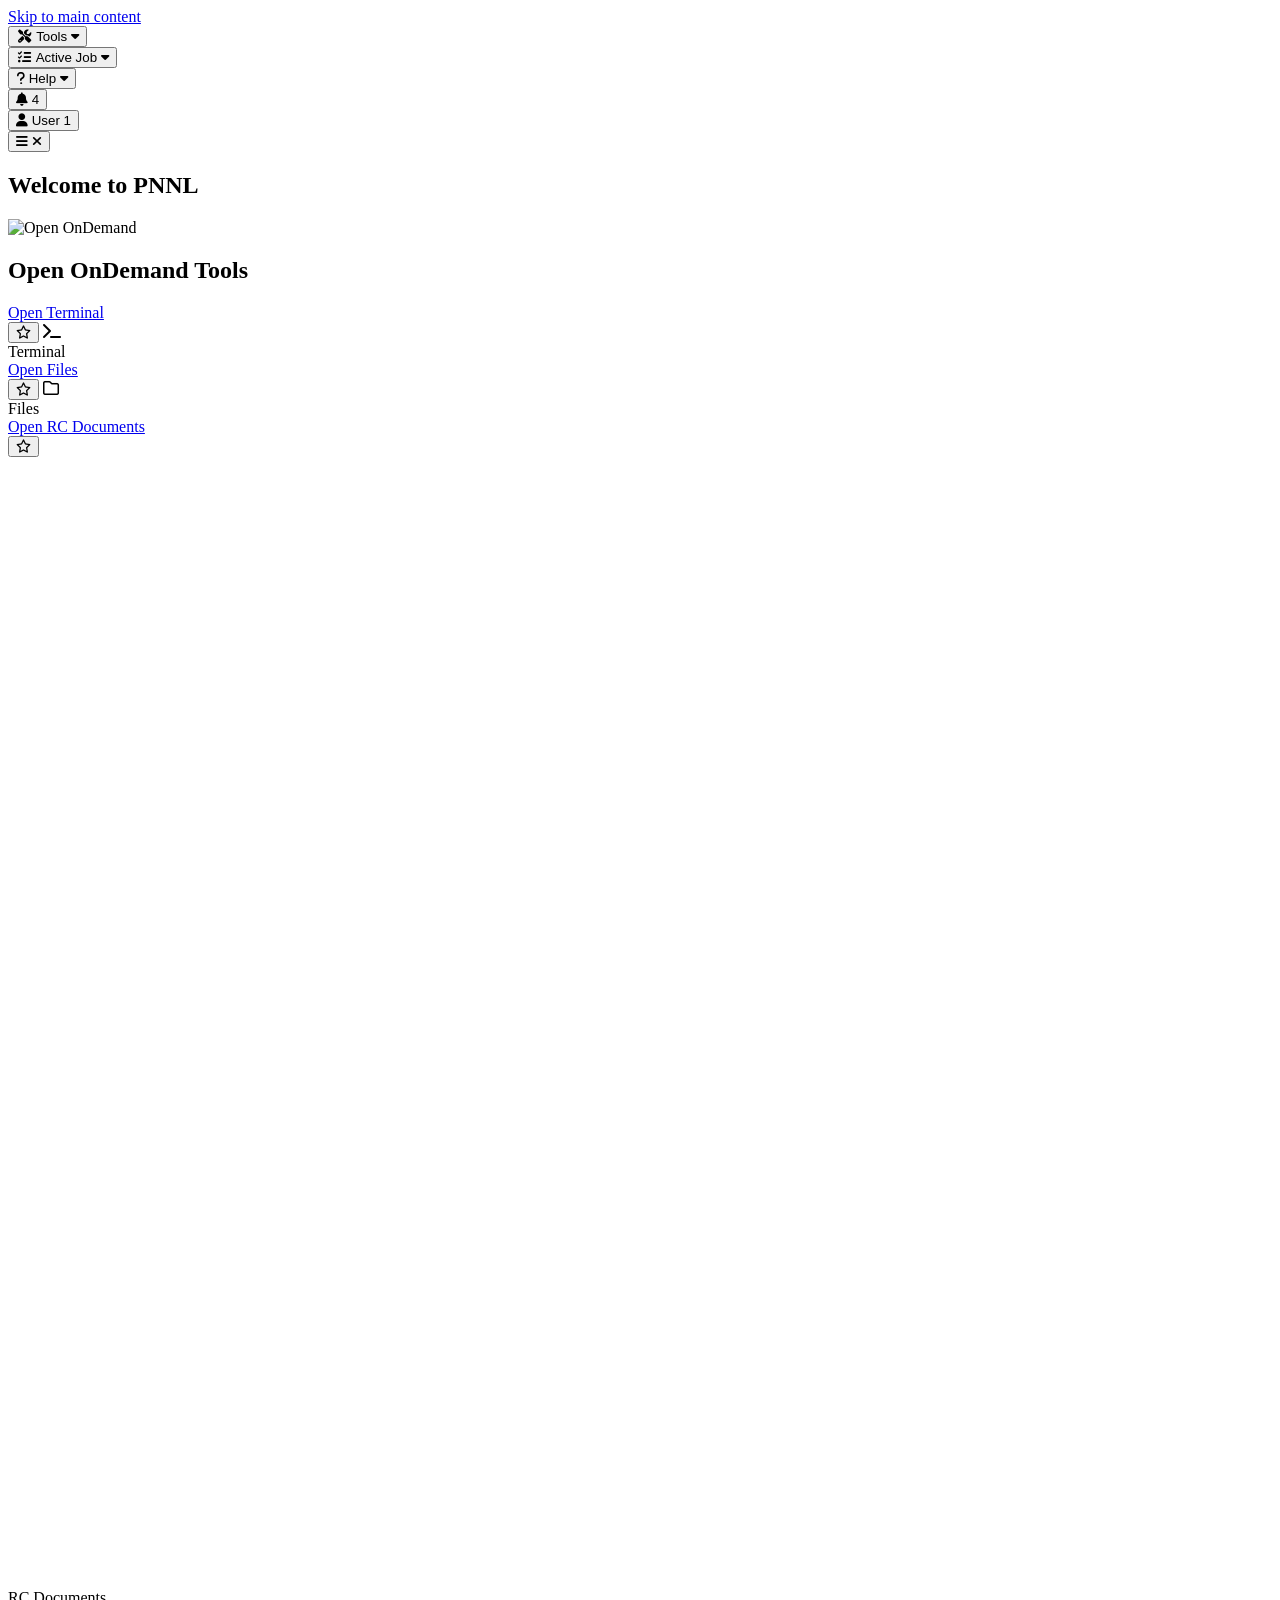
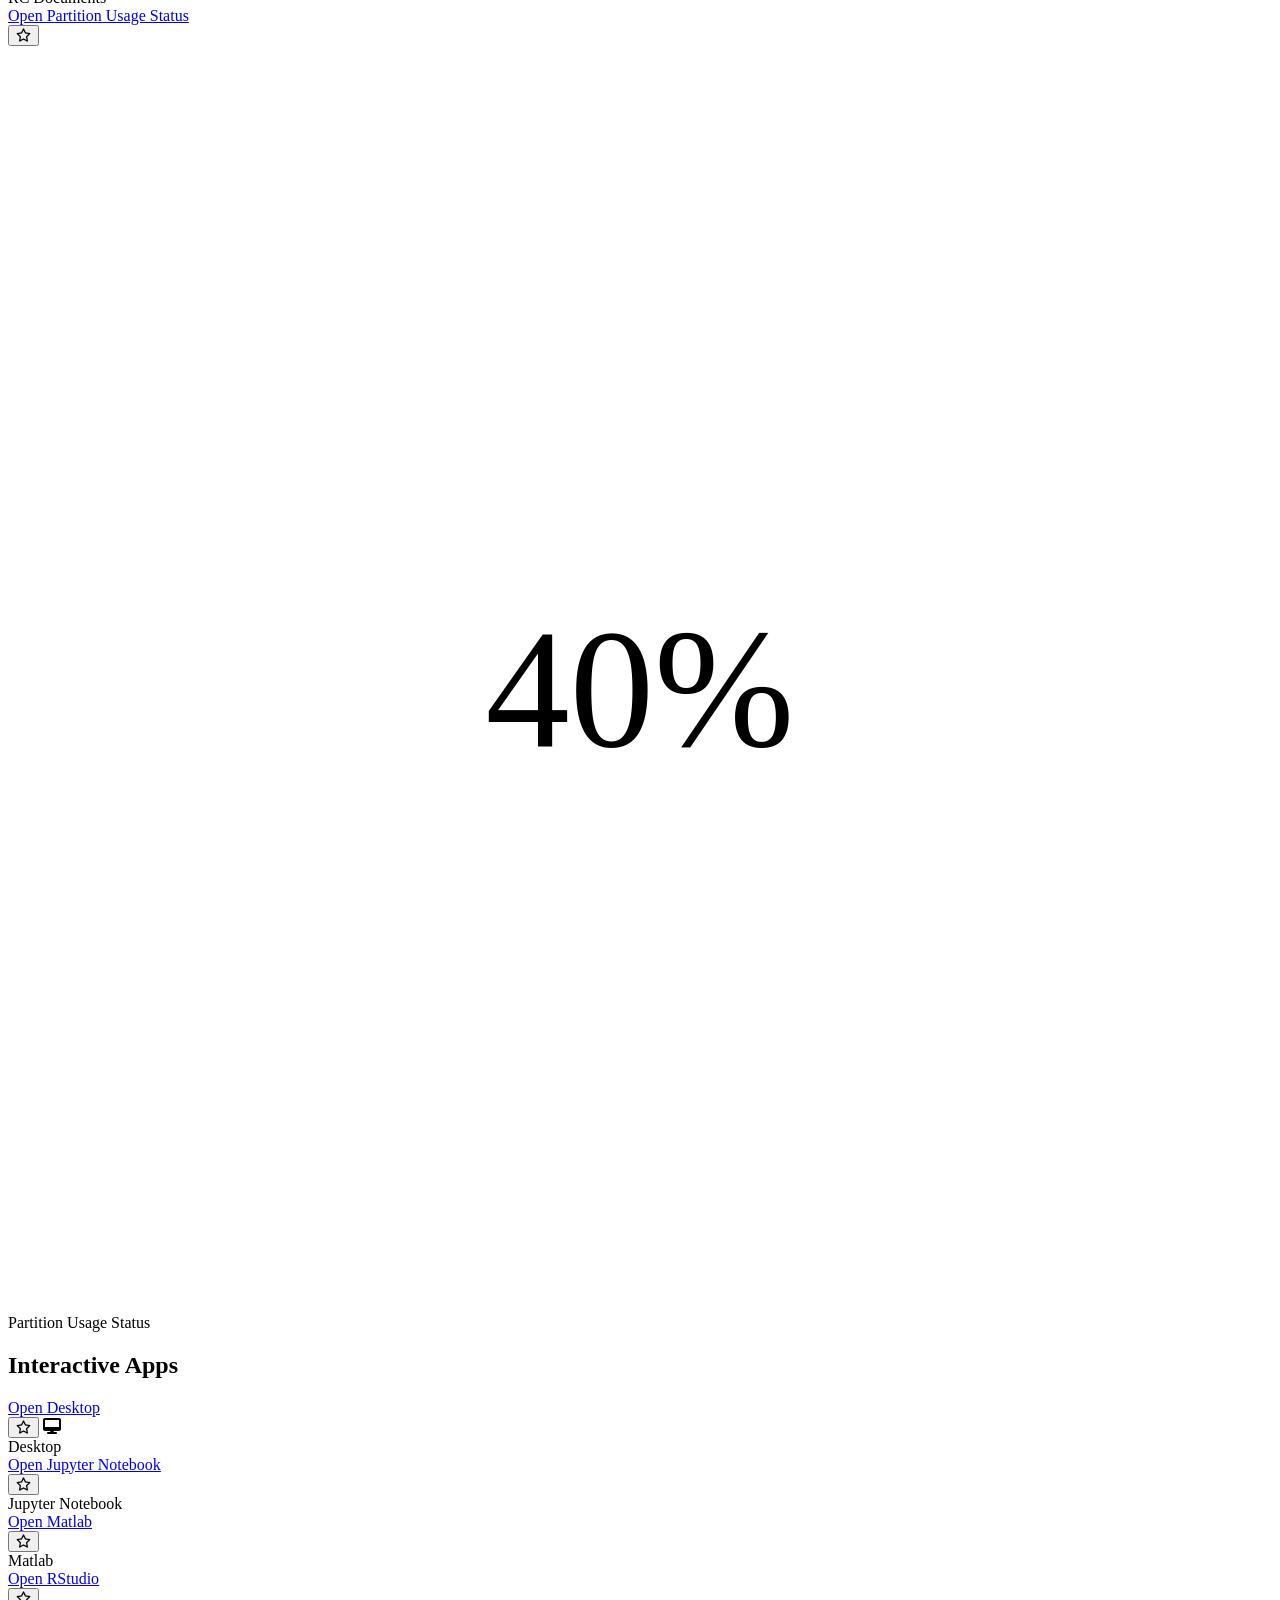
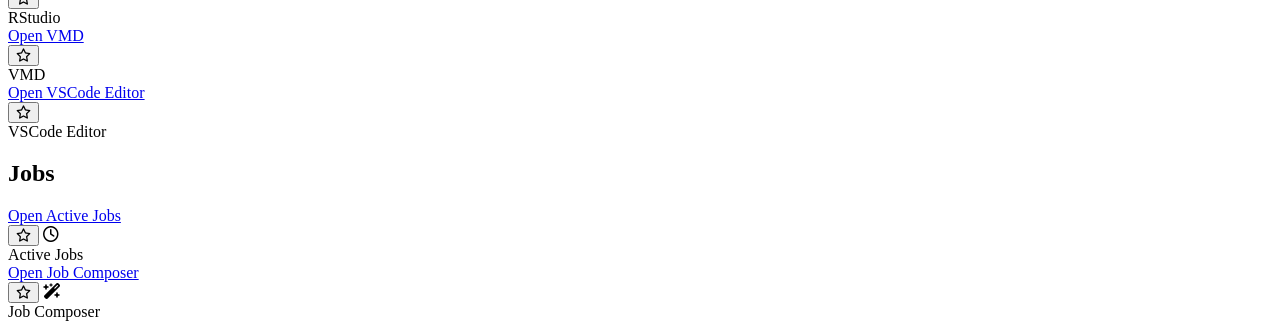
==== commit 3b535ce1: "Sync dashboard redesign: notifications, settings, and partition gauges. Update notifications UI, bil" ====
--- a/docs/index.html
+++ b/docs/index.html
@@ -1,4 +1,5 @@
 <!DOCTYPE html>
+
 
 <html lang="en">
 <head>
@@ -16,13 +17,13 @@
     <title>Dashboard - PNNL OnDemand</title>
     <link rel="stylesheet" href="https://cdnjs.cloudflare.com/ajax/libs/font-awesome/6.5.2/css/all.min.css">
     <link rel="stylesheet" href="/OOD_Demo/static/styles/dashboard.css">
-    <script id="pnnl-user-settings-defaults" type="application/json">{"billing_accounts": [{"id": "ops", "label": "Oceanography Dept."}], "default_billing_account_id": "ops", "user_email": "User@email.com"}</script>
+    <script id="pnnl-user-settings-defaults" type="application/json">{"billing_accounts": [{"id": "Oceanography Dept.", "label": "Oceanography Dept."}], "default_billing_account_id": "Oceanography Dept.", "user_email": "User@email.com"}</script>
 </head>
-<body>
+<body data-app-base="/OOD_Demo">
     <a class="skip-link" href="#main-content">Skip to main content</a>
 
     <header class="top-bar" aria-label="PNNL OnDemand navigation">
-        <a class="brand" href="/" aria-label="PNNL OnDemand home">
+        <a class="brand" href="/OOD_Demo/" aria-label="PNNL OnDemand home">
             <span class="brand-logo" role="img" aria-label="PNNL"></span>
         </a>
 
@@ -43,7 +44,7 @@
                         Terminal
                     </a>
                     
-                    <a class="top-bar-dropdown-item" role="menuitem" title="Files" href="/files">
+                    <a class="top-bar-dropdown-item" role="menuitem" title="Files" href="/OOD_Demo/files">
                         
                         <i class="far fa-folder fa-fw" aria-hidden="true"></i>
                         
@@ -56,8 +57,6 @@
                         
 <svg
     xmlns="http://www.w3.org/2000/svg"
-    width="93"
-    height="83"
     viewBox="0 0 93 83"
     fill="none"
     class="rc-documents-icon top-bar-dropdown-app-img"
@@ -83,9 +82,59 @@
                         RC Documents
                     </a>
                     
-                    <a class="top-bar-dropdown-item" role="menuitem" title="Partition Usage Status" href="/partition-usage">
-                        
-                        <span class="top-bar-dropdown-usage-icon" aria-hidden="true"><span>80%</span></span>
+                    <a class="top-bar-dropdown-item" role="menuitem" title="Partition Usage Status" href="/OOD_Demo/partition-usage">
+                        
+                        <span data-partition-usage-gauge data-gauge-id="nodes">
+                        
+
+
+
+
+<svg
+    viewBox="0 0 120 120"
+    class="cluster-usage-gauge-icon cluster-usage-gauge-icon--nav"
+    role="img"
+    aria-hidden="true"
+    focusable="false"
+>
+    <g transform="rotate(-90 60 60)">
+        <circle class="cluster-usage-gauge__track" cx="60" cy="60" r="52" fill="none" stroke-width="11" stroke-dasharray="326.73 326.73"/>
+        
+        <circle
+            class="cluster-usage-gauge__arc cluster-usage-gauge__arc--low"
+            cx="60"
+            cy="60"
+            r="52"
+            fill="none"
+            stroke-width="11"
+            stroke-linecap="butt"
+            stroke-dasharray="130.69 326.73"
+        />
+        
+        
+        <circle
+            class="cluster-usage-gauge__arc--available-ring"
+            cx="60"
+            cy="60"
+            r="52"
+            fill="none"
+            stroke-width="11"
+            stroke-linecap="butt"
+            stroke-dasharray="196.04 326.73"
+            stroke-dashoffset="-130.69"
+        />
+        
+    </g>
+    <text
+        x="60"
+        y="61"
+        class="cluster-usage-gauge__percent cluster-usage-gauge__percent--low"
+        dominant-baseline="central"
+        text-anchor="middle"
+    >40%</text>
+</svg>
+
+                        </span>
                         
                         Partition Usage Status
                     </a>
@@ -95,12 +144,33 @@
             <div class="top-bar-dropdown">
                 <button type="button" id="active-menu-button" class="top-bar-dropdown-trigger" aria-label="Active jobs" aria-expanded="false" aria-haspopup="true" aria-controls="active-menu">
                     <i class="fas fa-list-check fa-fw" aria-hidden="true"></i>
-                    <span class="top-bar__label" aria-hidden="true">Active</span>
+                    <span class="top-bar__label" aria-hidden="true">Active Job</span>
                     <i class="fas fa-caret-down top-bar-dropdown-caret" aria-hidden="true"></i>
                 </button>
                 <div id="active-menu" class="top-bar-dropdown-panel top-bar-dropdown-panel--start" role="menu" hidden>
                     
-                        <span class="top-bar-dropdown-empty" role="menuitem">No active jobs present</span>
+                        
+                        <span class="top-bar-dropdown-item top-bar-dropdown-item--job" role="menuitem">
+                            
+                            <img class="top-bar-dropdown-app-img" src="/OOD_Demo/static/assets/Jupyter.svg" alt="" />
+                            
+                            Jupyter Notebook - Clay
+                        </span>
+                        
+                        <span class="top-bar-dropdown-item top-bar-dropdown-item--job" role="menuitem">
+                            
+                            <img class="top-bar-dropdown-app-img" src="/OOD_Demo/static/assets/Jupyter.svg" alt="" />
+                            
+                            Jupyter Lab - Graphical Analysis
+                        </span>
+                        
+                        <span class="top-bar-dropdown-item top-bar-dropdown-item--job" role="menuitem">
+                            
+                            <img class="top-bar-dropdown-app-img" src="/OOD_Demo/static/assets/vscode.svg" alt="" />
+                            
+                            VSCode - Flask Server
+                        </span>
+                        
                     
                 </div>
             </div>
@@ -116,6 +186,10 @@
                         <i class="fas fa-info-circle fa-fw" aria-hidden="true"></i>
                         Online Documentation
                     </a>
+                    <a class="top-bar-dropdown-item" role="menuitem" title="Submit Ticket for RC Support" href="https://hpc.tanuki-pages.pnnl.gov/user-docs/support/submit-rc-support-ticket.html" target="_blank" rel="noopener noreferrer">
+                        <i class="fas fa-ticket fa-fw" aria-hidden="true"></i>
+                        Submit Ticket for RC Support
+                    </a>
                 </div>
             </div>
             </nav>
@@ -126,13 +200,13 @@
                     type="button"
                     id="notifications-menu-button"
                     class="top-bar-dropdown-trigger top-bar-dropdown-trigger--bell"
-                    aria-label="Notifications, 2 unread"
+                    aria-label="System updates, 4 unread"
                     aria-expanded="false"
                     aria-haspopup="true"
                     aria-controls="notifications-panel"
                 >
                     <i class="fas fa-bell" aria-hidden="true"></i>
-                    <span class="notification-bell-badge" aria-hidden="true">2</span>
+                    <span class="notification-bell-badge" aria-hidden="true">4</span>
                 </button>
                 <div
                     id="notifications-panel"
@@ -142,22 +216,48 @@
                     hidden
                 >
                     <div class="notifications-dropdown-header">
-                        <h2 id="notifications-dropdown-title" class="notifications-dropdown-title">Notifications</h2>
+                        <h2 id="notifications-dropdown-title" class="notifications-dropdown-title">System Update</h2>
                     </div>
                     <ul class="notifications-list">
-                        <li class="notification-card notification-card--maintenance">
-                            <span class="notification-card__label">System maintenance</span>
-                            <p class="notification-card__text">
-                                Scheduled maintenance Sunday 2:00–6:00 AM Pacific. Batch jobs will continue to run; interactive
-                                OnDemand sessions may be interrupted briefly during the window.
-                            </p>
+                        <li class="notification-item">
+                            <article class="notification-card">
+                                <header class="notification-card__header">
+                                    <i class="fas fa-bell notification-card__icon" aria-hidden="true"></i>
+                                    <h3 class="notification-card__title">Jupyter Notebook</h3>
+                                </header>
+                                <p class="notification-card__text">Jupyter updated to the newest version</p>
+                            </article>
+                            <time class="notification-item__time" datetime="2026-05-18T09:55:00">5 minutes ago</time>
                         </li>
-                        <li class="notification-card">
-                            <span class="notification-card__label">Cluster usage</span>
-                            <p class="notification-card__text">
-                                Swift partition is at elevated utilization. Consider shorter walltimes or an alternate partition if
-                                your job queues longer than usual.
-                            </p>
+                        <li class="notification-item">
+                            <article class="notification-card">
+                                <header class="notification-card__header">
+                                    <i class="fas fa-bell notification-card__icon" aria-hidden="true"></i>
+                                    <h3 class="notification-card__title">Jupyter Notebook</h3>
+                                </header>
+                                <p class="notification-card__text">Packages bug fixed for conda environment exports</p>
+                            </article>
+                            <time class="notification-item__time" datetime="2026-05-11">5/11/2026</time>
+                        </li>
+                        <li class="notification-item">
+                            <article class="notification-card">
+                                <header class="notification-card__header">
+                                    <i class="fas fa-bell notification-card__icon" aria-hidden="true"></i>
+                                    <h3 class="notification-card__title">RStudio</h3>
+                                </header>
+                                <p class="notification-card__text">Auto submission bug fixed</p>
+                            </article>
+                            <time class="notification-item__time" datetime="2026-05-06">5/6/2026</time>
+                        </li>
+                        <li class="notification-item">
+                            <article class="notification-card">
+                                <header class="notification-card__header">
+                                    <i class="fas fa-bell notification-card__icon" aria-hidden="true"></i>
+                                    <h3 class="notification-card__title">RStudio</h3>
+                                </header>
+                                <p class="notification-card__text">Session startup reliability improvements</p>
+                            </article>
+                            <time class="notification-item__time" datetime="2026-05-01">5/1/2026</time>
                         </li>
                     </ul>
                 </div>
@@ -233,7 +333,7 @@
 
     <section id="dashboard-favorites" class="app-section app-section--favorites" aria-labelledby="favorites-section-title" hidden>
         <div class="section-heading">
-            <h2 id="favorites-section-title">Favorited</h2>
+            <h2 id="favorites-section-title">Favorites</h2>
         </div>
         <div id="favorites-grid" class="app-grid" data-section-id="favorites"></div>
     </section>
@@ -278,7 +378,7 @@
                 data-app-id="files"
                 data-section-id="open-ondemand-tools"
             >
-                <a class="app-card__stretched-link" href="/files" aria-label="Open Files">
+                <a class="app-card__stretched-link" href="/OOD_Demo/files" aria-label="Open Files">
                     <span class="visually-hidden">Open Files</span>
                 </a>
                 <div class="app-card__tile">
@@ -324,8 +424,6 @@
                             
 <svg
     xmlns="http://www.w3.org/2000/svg"
-    width="93"
-    height="83"
     viewBox="0 0 93 83"
     fill="none"
     class="rc-documents-icon app-icon-img"
@@ -358,7 +456,7 @@
                 data-app-id="partition-usage-status"
                 data-section-id="open-ondemand-tools"
             >
-                <a class="app-card__stretched-link" href="/partition-usage" aria-label="Open Partition Usage Status">
+                <a class="app-card__stretched-link" href="/OOD_Demo/partition-usage" aria-label="Open Partition Usage Status">
                     <span class="visually-hidden">Open Partition Usage Status</span>
                 </a>
                 <div class="app-card__tile">
@@ -372,8 +470,61 @@
                     </button>
 
                     
-                    <span class="usage-icon" aria-hidden="true">
-                        <span>80%</span>
+                    <span
+                        class="app-icon"
+                        aria-hidden="true"
+                        data-partition-usage-gauge
+                        data-gauge-id="nodes"
+                    >
+                        
+
+
+
+
+<svg
+    viewBox="0 0 120 120"
+    class="cluster-usage-gauge-icon "
+    role="img"
+    aria-hidden="true"
+    focusable="false"
+>
+    <g transform="rotate(-90 60 60)">
+        <circle class="cluster-usage-gauge__track" cx="60" cy="60" r="52" fill="none" stroke-width="11" stroke-dasharray="326.73 326.73"/>
+        
+        <circle
+            class="cluster-usage-gauge__arc cluster-usage-gauge__arc--low"
+            cx="60"
+            cy="60"
+            r="52"
+            fill="none"
+            stroke-width="11"
+            stroke-linecap="butt"
+            stroke-dasharray="130.69 326.73"
+        />
+        
+        
+        <circle
+            class="cluster-usage-gauge__arc--available-ring"
+            cx="60"
+            cy="60"
+            r="52"
+            fill="none"
+            stroke-width="11"
+            stroke-linecap="butt"
+            stroke-dasharray="196.04 326.73"
+            stroke-dashoffset="-130.69"
+        />
+        
+    </g>
+    <text
+        x="60"
+        y="61"
+        class="cluster-usage-gauge__percent cluster-usage-gauge__percent--low"
+        dominant-baseline="central"
+        text-anchor="middle"
+    >40%</text>
+</svg>
+
                     </span>
                     
                 </div>
@@ -422,7 +573,7 @@
                 data-app-id="jupyter"
                 data-section-id="interactive-apps"
             >
-                <a class="app-card__stretched-link" href="/jupyter" aria-label="Open Jupyter Notebook">
+                <a class="app-card__stretched-link" href="/OOD_Demo/jupyter" aria-label="Open Jupyter Notebook">
                     <span class="visually-hidden">Open Jupyter Notebook</span>
                 </a>
                 <div class="app-card__tile">
@@ -597,7 +748,7 @@
                 data-app-id="active-jobs"
                 data-section-id="jobs"
             >
-                <a class="app-card__stretched-link" href="/job-status" aria-label="Open Active Jobs">
+                <a class="app-card__stretched-link" href="/OOD_Demo/job-status" aria-label="Open Active Jobs">
                     <span class="visually-hidden">Open Active Jobs</span>
                 </a>
                 <div class="app-card__tile">
@@ -693,7 +844,7 @@
                             Add billing account
                         </button>
                     </div>
-                    <p class="user-settings-modal__section-help">Select a default account for new sessions. Account ID is submitted with job forms.</p>
+                    <p class="user-settings-modal__section-help">Select a default account for new sessions.</p>
                     <div class="user-settings-billing-list" data-user-settings-billing-list></div>
                 </section>
 
@@ -707,6 +858,7 @@
 
     
 <script src="/OOD_Demo/static/js/app-favorites.js" defer></script>
+<script src="/OOD_Demo/static/js/partition-usage-gauge-icon.js" defer></script>
 
     <script src="/OOD_Demo/static/js/user-settings-storage.js" defer></script>
     <script src="/OOD_Demo/static/js/user-settings.js" defer></script>
